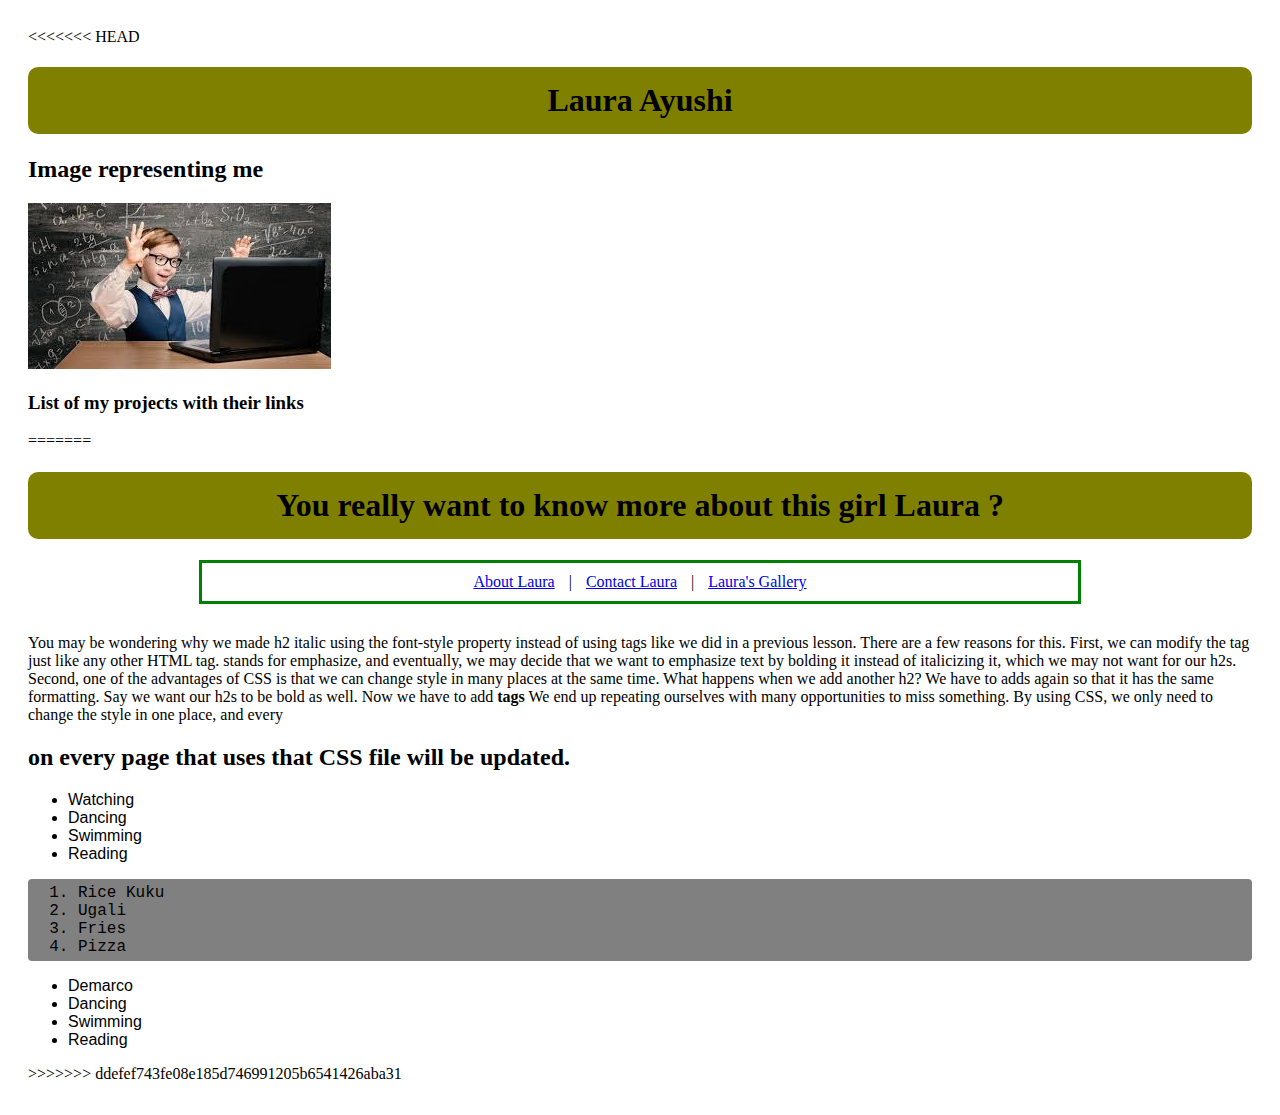
==== index.html @ 1364916d "added li" ====
<!DOCTYPE html>
<html>
<head>
<<<<<<< HEAD
  <link rel="stylesheet" type="text/css" href="css/styles.css">
	<title>Portfolio Landing Page</title>
</head>
<body>
  <h1>Laura Ayushi</h1>
  <h2>Image representing me</h2>
  <img src="image/download.jpeg" alt="">
  <h3>List of my projects with their links</h3>
  

=======
	<link rel="stylesheet" type="text/css" href="css/style.css">
	<title>Laura Personal Blog</title>
</head>
		<div class="head">
			<h1>You really want to know more about this girl Laura ?</h1>
		</div>

		<div class="anchors">
			
			<a href="pages/aboutUs.html">About Laura</a> | <a href="pages/contactUs.html">Contact Laura</a> | <a href="pages/images.html">Laura's Gallery</a>

		</div>

		<div class="sumbua">
			You may be wondering why we made h2 italic using the font-style property instead of using tags like we did in a previous lesson. There are a few reasons for this. First, we can modify the tag just like any other HTML tag.  stands for emphasize, and eventually, we may decide that we want to emphasize text by bolding it instead of italicizing it, which we may not want for our h2s. Second, one of the advantages of CSS is that we can change style in many places at the same time. What happens when we add another h2? We have to adds again so that it has the same formatting. Say we want our h2s to be bold as well. Now we have to add <strong>tags</strong> We end up repeating ourselves with many opportunities to miss something. By using CSS, we only need to change the style in one place, and every <h2> on every page that uses that CSS file will be updated.</h2>

			<ul>
				<li>Watching</li>
				<li>Dancing</li>
				<li>Swimming</li>
				<li>Reading</li>
			</ul>

			<ol>
				<li>Rice Kuku</li>
				<li>Ugali</li>
				<li>Fries</li>
				<li>Pizza</li>
			</ol>

			<ul>
				<li>Demarco</li>
				<li>Dancing</li>
				<li>Swimming</li>
				<li>Reading</li>
			</ul>

		</div>
	</div>
>>>>>>> ddefef743fe08e185d746991205b6541426aba31
</body>
</html>
---- css/styles.css ----
h1
---- css/style.css ----
h1{
	background-color: 	#808000;
	animation: mymove 5s infinite;
	display: block;
	padding : 15px;
	text-align: center;
	border-radius: 10px;
}

div.main{
	background-color: 	#F0F8FF;
}


body{
	padding: 20px;

}

a{
	padding-left: 10px;
	padding-right: 10px;
}

ol{
	font-size: 16px;
	font-family: monospace;
	background-color: grey;
	padding: 5px 5px 5px 50px;
	border-radius: 4px;
}

div.sumbua{
	padding-top: 30px;
}

div.anchors{
	margin: auto;
    width: 70%;
    border: 3px solid green;
    padding: 10px;
    text-align: center;
}


ul{
	font-family: Arial, Helvetica, sans-serif;
}
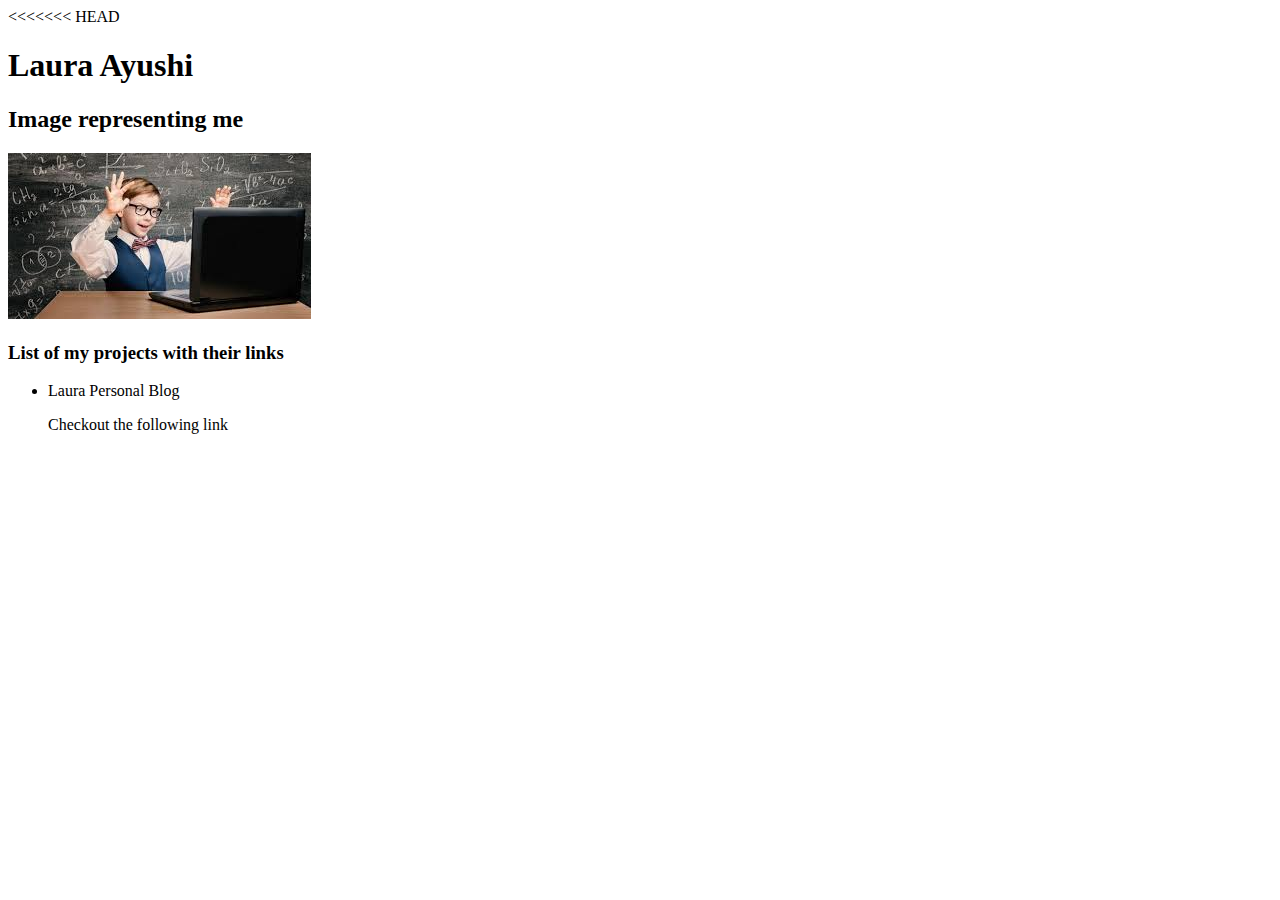
==== commit 59fd033c: "added paagraph" ====
--- a/index.html
+++ b/index.html
@@ -10,48 +10,7 @@
   <h2>Image representing me</h2>
   <img src="image/download.jpeg" alt="">
   <h3>List of my projects with their links</h3>
+  <ul>
+    <li>Laura Personal Blog</li><p>Checkout the following link</p>
   
 
-=======
-	<link rel="stylesheet" type="text/css" href="css/style.css">
-	<title>Laura Personal Blog</title>
-</head>
-		<div class="head">
-			<h1>You really want to know more about this girl Laura ?</h1>
-		</div>
-
-		<div class="anchors">
-			
-			<a href="pages/aboutUs.html">About Laura</a> | <a href="pages/contactUs.html">Contact Laura</a> | <a href="pages/images.html">Laura's Gallery</a>
-
-		</div>
-
-		<div class="sumbua">
-			You may be wondering why we made h2 italic using the font-style property instead of using tags like we did in a previous lesson. There are a few reasons for this. First, we can modify the tag just like any other HTML tag.  stands for emphasize, and eventually, we may decide that we want to emphasize text by bolding it instead of italicizing it, which we may not want for our h2s. Second, one of the advantages of CSS is that we can change style in many places at the same time. What happens when we add another h2? We have to adds again so that it has the same formatting. Say we want our h2s to be bold as well. Now we have to add <strong>tags</strong> We end up repeating ourselves with many opportunities to miss something. By using CSS, we only need to change the style in one place, and every <h2> on every page that uses that CSS file will be updated.</h2>
-
-			<ul>
-				<li>Watching</li>
-				<li>Dancing</li>
-				<li>Swimming</li>
-				<li>Reading</li>
-			</ul>
-
-			<ol>
-				<li>Rice Kuku</li>
-				<li>Ugali</li>
-				<li>Fries</li>
-				<li>Pizza</li>
-			</ol>
-
-			<ul>
-				<li>Demarco</li>
-				<li>Dancing</li>
-				<li>Swimming</li>
-				<li>Reading</li>
-			</ul>
-
-		</div>
-	</div>
->>>>>>> ddefef743fe08e185d746991205b6541426aba31
-</body>
-</html>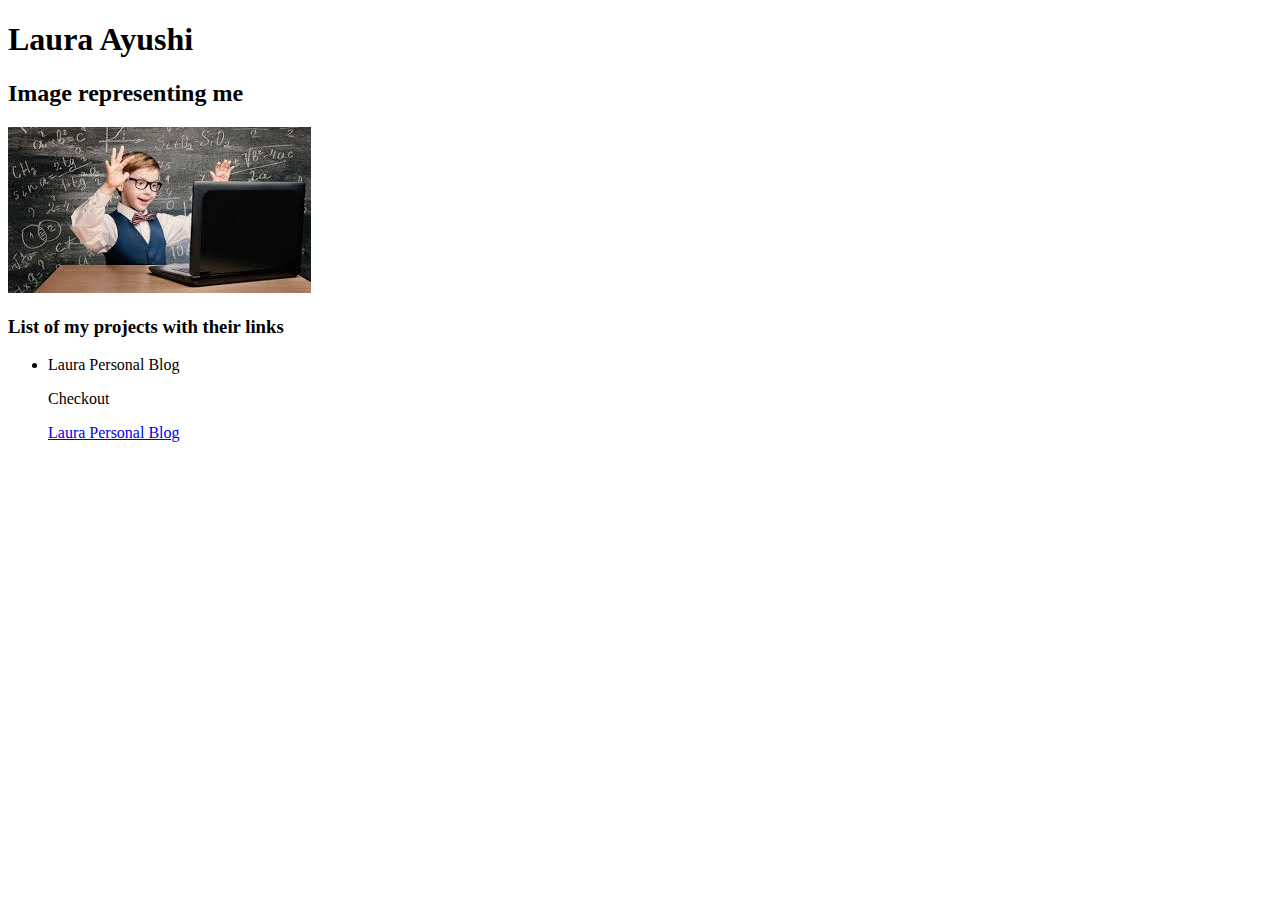
==== commit 0def5544: "added link to project created" ====
--- a/index.html
+++ b/index.html
@@ -1,7 +1,6 @@
 <!DOCTYPE html>
 <html>
 <head>
-<<<<<<< HEAD
   <link rel="stylesheet" type="text/css" href="css/styles.css">
 	<title>Portfolio Landing Page</title>
 </head>
@@ -11,6 +10,6 @@
   <img src="image/download.jpeg" alt="">
   <h3>List of my projects with their links</h3>
   <ul>
-    <li>Laura Personal Blog</li><p>Checkout the following link</p>
+    <li>Laura Personal Blog</li><p>Checkout </p><a href="file:///home/laura/Documents/moringa-school-projects/gitPractice/index.html">Laura Personal Blog</a>
   
 
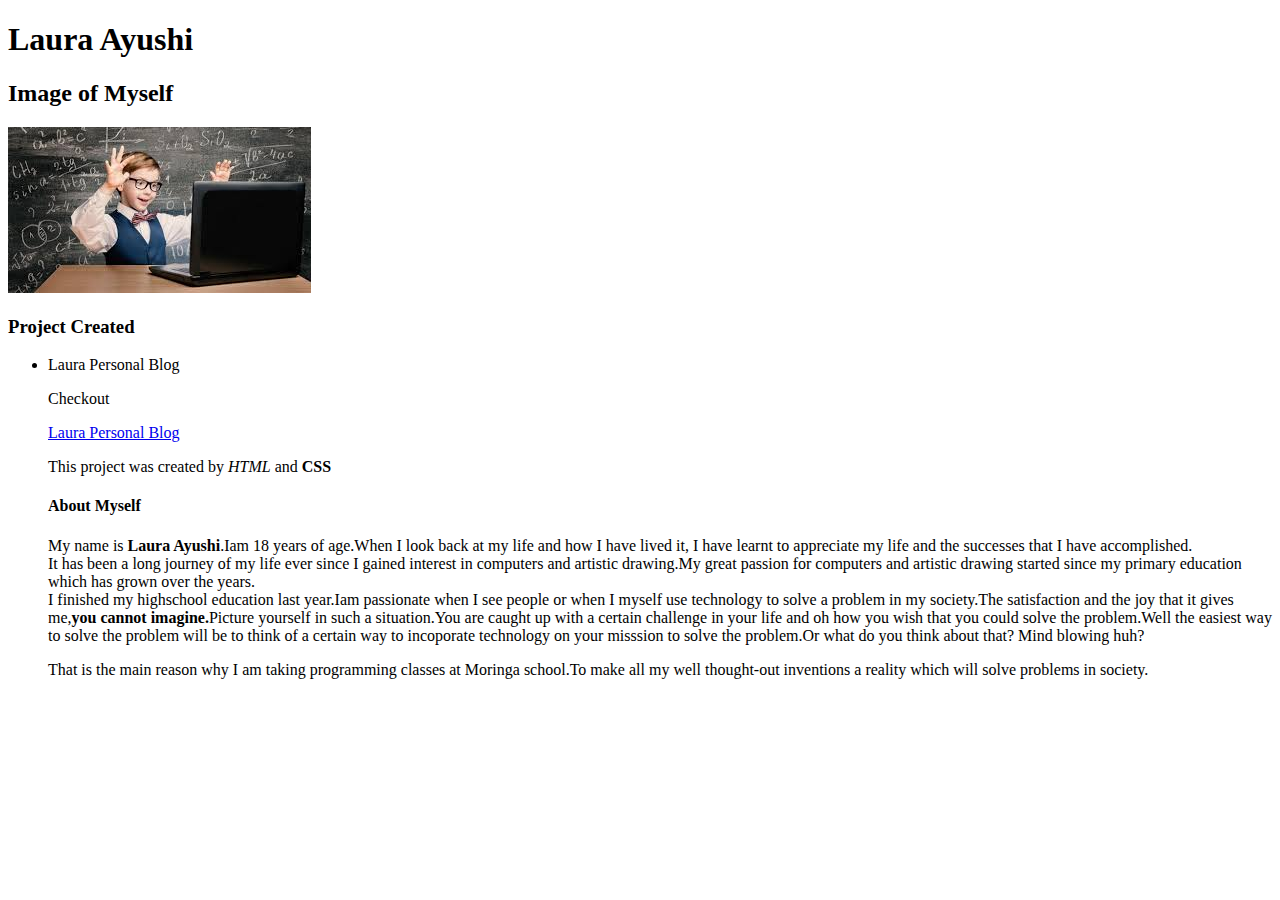
==== commit df684b5b: "added break tags" ====
--- a/index.html
+++ b/index.html
@@ -6,10 +6,14 @@
 </head>
 <body>
   <h1>Laura Ayushi</h1>
-  <h2>Image representing me</h2>
+  <h2>Image of Myself</h2>
   <img src="image/download.jpeg" alt="">
-  <h3>List of my projects with their links</h3>
+  <h3>Project Created</h3>
   <ul>
-    <li>Laura Personal Blog</li><p>Checkout </p><a href="file:///home/laura/Documents/moringa-school-projects/gitPractice/index.html">Laura Personal Blog</a>
-  
+    <li>Laura Personal Blog</li><p>Checkout </p><a href="file:///home/laura/Documents/moringa-school-projects/gitPractice/index.html">Laura Personal Blog</a><p>This project was created by <em>HTML</em> and <strong>CSS</strong></p>
+  <h4>About Myself</h4>
+  <p>My name is <strong>Laura Ayushi</strong>.Iam 18 years of age.When I look back at my life and how I have lived it,
+  I have learnt to appreciate my life and the successes that I have accomplished.<br>It has been a long journey of my life ever since I gained interest in computers and artistic drawing.My great passion for computers and artistic drawing started since my primary education which has grown over the years.</br>I finished my highschool education last year.Iam passionate when I see people or when I myself use technology to solve a problem in my society.The satisfaction and the joy that it gives me,<strong>you cannot imagine.</strong>Picture yourself in such a situation.You are caught up with a certain challenge in your life and oh how you wish that you could solve the problem.Well the easiest way to solve the problem will be to think of a certain way to incoporate technology on your misssion to solve the problem.Or what do you think about that? Mind blowing huh?
+ </p>
+ <p>That is the main reason why I am taking programming classes at Moringa school.To make all my well thought-out inventions a reality which will solve problems in society.</p>
 
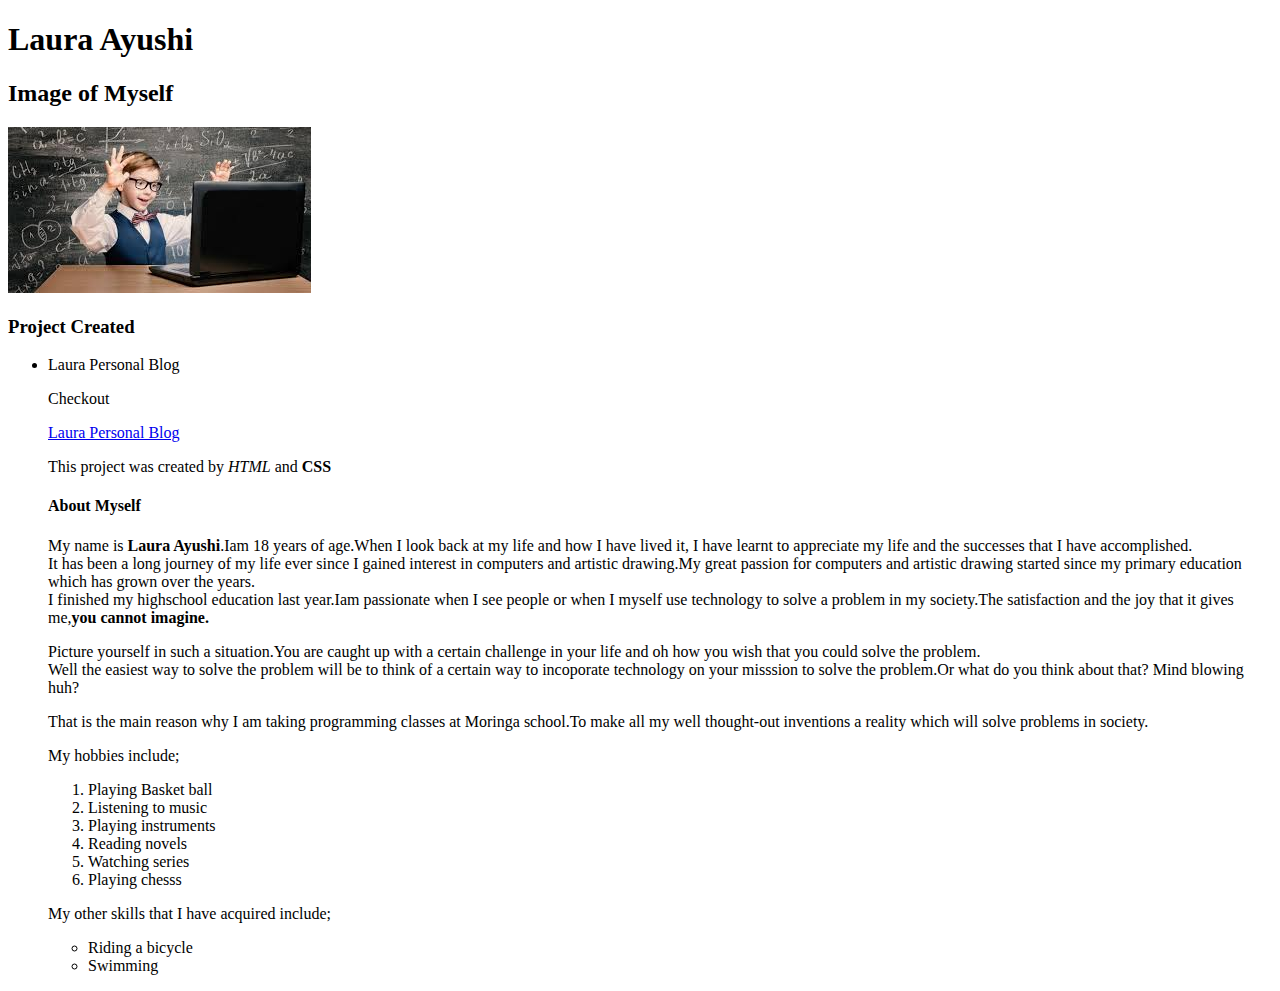
==== commit 3ec6c9c1: "added unordered list" ====
--- a/index.html
+++ b/index.html
@@ -13,7 +13,21 @@
     <li>Laura Personal Blog</li><p>Checkout </p><a href="file:///home/laura/Documents/moringa-school-projects/gitPractice/index.html">Laura Personal Blog</a><p>This project was created by <em>HTML</em> and <strong>CSS</strong></p>
   <h4>About Myself</h4>
   <p>My name is <strong>Laura Ayushi</strong>.Iam 18 years of age.When I look back at my life and how I have lived it,
-  I have learnt to appreciate my life and the successes that I have accomplished.<br>It has been a long journey of my life ever since I gained interest in computers and artistic drawing.My great passion for computers and artistic drawing started since my primary education which has grown over the years.</br>I finished my highschool education last year.Iam passionate when I see people or when I myself use technology to solve a problem in my society.The satisfaction and the joy that it gives me,<strong>you cannot imagine.</strong>Picture yourself in such a situation.You are caught up with a certain challenge in your life and oh how you wish that you could solve the problem.Well the easiest way to solve the problem will be to think of a certain way to incoporate technology on your misssion to solve the problem.Or what do you think about that? Mind blowing huh?
- </p>
- <p>That is the main reason why I am taking programming classes at Moringa school.To make all my well thought-out inventions a reality which will solve problems in society.</p>
+  I have learnt to appreciate my life and the successes that I have accomplished.<br>It has been a long journey of my life ever since I gained interest in computers and artistic drawing.My great passion for computers and artistic drawing started since my primary education which has grown over the years.</br>I finished my highschool education last year.Iam passionate when I see people or when I myself use technology to solve a problem in my society.The satisfaction and the joy that it gives me,<strong>you cannot imagine.</strong> <p>Picture yourself in such a situation.You are caught up with a certain challenge in your life and oh how you wish that you could solve the problem.<br>Well the easiest way to solve the problem will be to think of a certain way to incoporate technology on your misssion to solve the problem.Or what do you think about that? Mind blowing huh?</br></p>
+  </p>
+  <p>That is the main reason why I am taking programming classes at Moringa school.To make all my well thought-out inventions a reality which will solve problems in society.</p>
+  <p>My hobbies include;</p>
+  <ol>
+  	<li>Playing Basket ball</li>
+  	<li>Listening to music</li>
+  	<li>Playing instruments</li>
+  	<li>Reading novels</li>
+  	<li>Watching series</li>
+  	<li>Playing chesss </li>
+  </ol>
+  <p>My other skills that I have acquired include;</p>
+  <ul>
+  	<li>Riding a bicycle</li>
+  	<li>Swimming</li>
+  </ul>
 
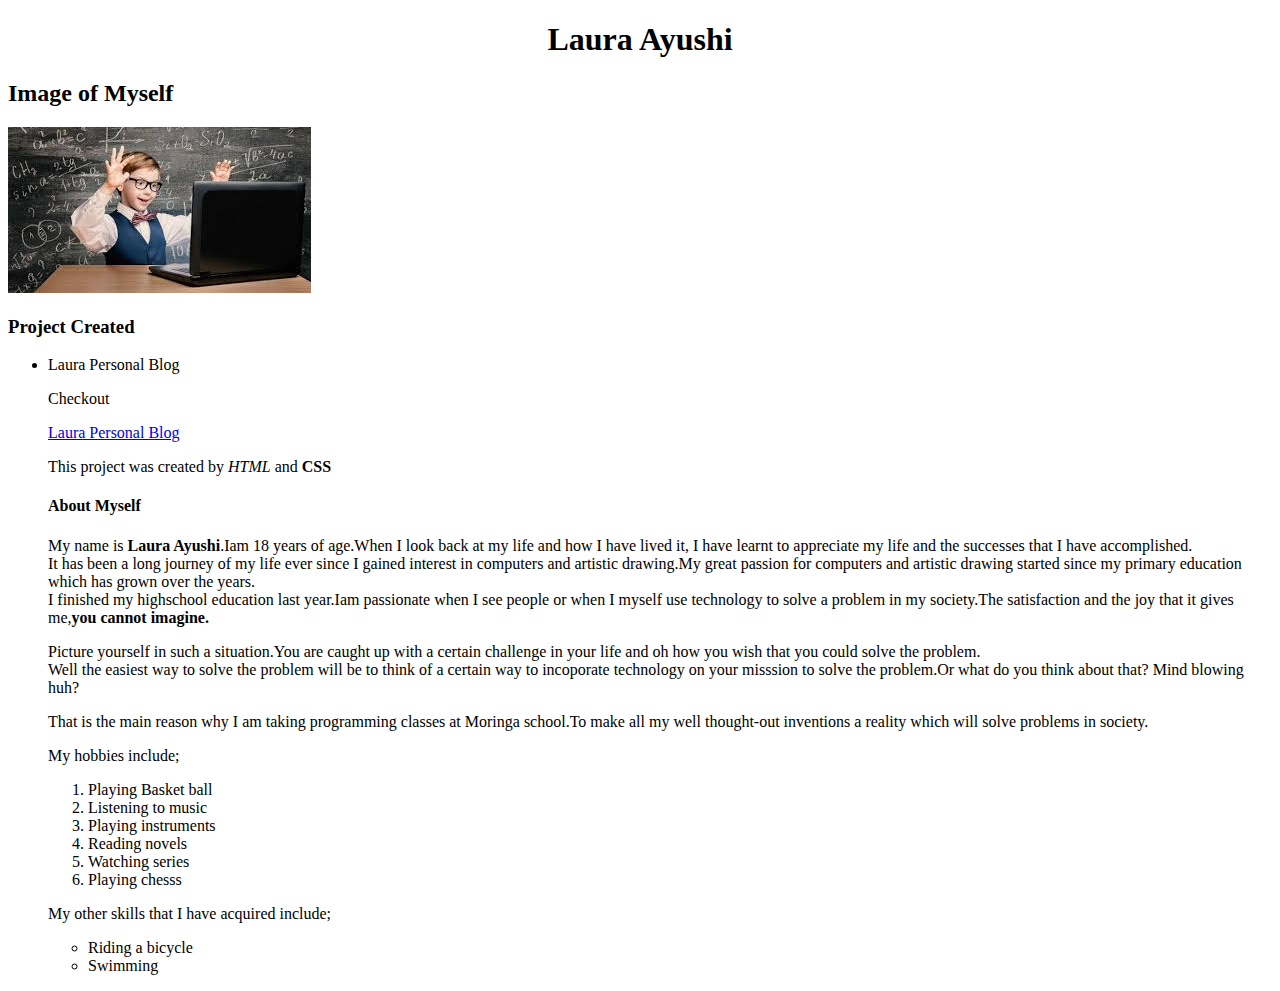
==== commit 0ef29b45: "added text-align center to h1" ====
--- a/index.html
+++ b/index.html
@@ -1,33 +1,43 @@
 <!DOCTYPE html>
 <html>
-<head>
-  <link rel="stylesheet" type="text/css" href="css/styles.css">
+  <head>
+    <link rel="stylesheet" type="text/css" href="css/styles.css">
 	<title>Portfolio Landing Page</title>
-</head>
-<body>
-  <h1>Laura Ayushi</h1>
-  <h2>Image of Myself</h2>
-  <img src="image/download.jpeg" alt="">
-  <h3>Project Created</h3>
-  <ul>
-    <li>Laura Personal Blog</li><p>Checkout </p><a href="file:///home/laura/Documents/moringa-school-projects/gitPractice/index.html">Laura Personal Blog</a><p>This project was created by <em>HTML</em> and <strong>CSS</strong></p>
-  <h4>About Myself</h4>
-  <p>My name is <strong>Laura Ayushi</strong>.Iam 18 years of age.When I look back at my life and how I have lived it,
-  I have learnt to appreciate my life and the successes that I have accomplished.<br>It has been a long journey of my life ever since I gained interest in computers and artistic drawing.My great passion for computers and artistic drawing started since my primary education which has grown over the years.</br>I finished my highschool education last year.Iam passionate when I see people or when I myself use technology to solve a problem in my society.The satisfaction and the joy that it gives me,<strong>you cannot imagine.</strong> <p>Picture yourself in such a situation.You are caught up with a certain challenge in your life and oh how you wish that you could solve the problem.<br>Well the easiest way to solve the problem will be to think of a certain way to incoporate technology on your misssion to solve the problem.Or what do you think about that? Mind blowing huh?</br></p>
-  </p>
-  <p>That is the main reason why I am taking programming classes at Moringa school.To make all my well thought-out inventions a reality which will solve problems in society.</p>
-  <p>My hobbies include;</p>
-  <ol>
-  	<li>Playing Basket ball</li>
-  	<li>Listening to music</li>
-  	<li>Playing instruments</li>
-  	<li>Reading novels</li>
-  	<li>Watching series</li>
-  	<li>Playing chesss </li>
-  </ol>
-  <p>My other skills that I have acquired include;</p>
-  <ul>
-  	<li>Riding a bicycle</li>
-  	<li>Swimming</li>
-  </ul>
+  </head>
+  <body>
+    <h1>Laura Ayushi</h1>
+    <h2>Image of Myself</h2>
+    <img src="image/download.jpeg" alt="">
+    <h3>Project Created</h3>
+    <ul>
+      <li>Laura Personal Blog</li><p>Checkout </p><a href="file:///home/laura/Documents/moringa-school-projects/gitPractice/index.html">Laura Personal Blog</a><p>This project was created by <em>HTML</em> and <strong>CSS</strong></p>
+    <h4>About Myself</h4>
+    <p>My name is <strong>Laura Ayushi</strong>.Iam 18 years of age.When I look back at my life and how I have lived it,
+    I have learnt to appreciate my life and the successes that I have accomplished.<br>It has been a long journey of my life ever since I gained interest in computers and artistic drawing.My great passion for computers and artistic drawing started since my primary education which has grown over the years.</br>I finished my highschool education last year.Iam passionate when I see people or when I myself use technology to solve a problem in my society.The satisfaction and the joy that it gives me,<strong>you cannot imagine.</strong> <p>Picture yourself in such a situation.You are caught up with a certain challenge in your life and oh how you wish that you could solve the problem.<br>Well the easiest way to solve the problem will be to think of a certain way to incoporate technology on your misssion to solve the problem.Or what do you think about that? Mind blowing huh?</br></p>
+    </p>
+    <p>That is the main reason why I am taking programming classes at Moringa school.To make all my well thought-out inventions a reality which will solve problems in society.</p>
+    <p>My hobbies include;</p>
+    <ol>
+  	  <li>Playing Basket ball</li>
+  	  <li>Listening to music</li>
+  	  <li>Playing instruments</li>
+  	  <li>Reading novels</li>
+  	  <li>Watching series</li>
+  	  <li>Playing chesss </li>
+    </ol>
+    <p>My other skills that I have acquired include;</p>
+    <ul>
+  	  <li>Riding a bicycle</li>
+  	  <li>Swimming</li>
+    </ul>
+  <body>
+</html>
 
+
+
+
+	
+
+
+
+
--- a/css/styles.css
+++ b/css/styles.css
@@ -1,4 +1,6 @@
-h1 
+h1 {
+	text-align: center; 
+}
 
 
 
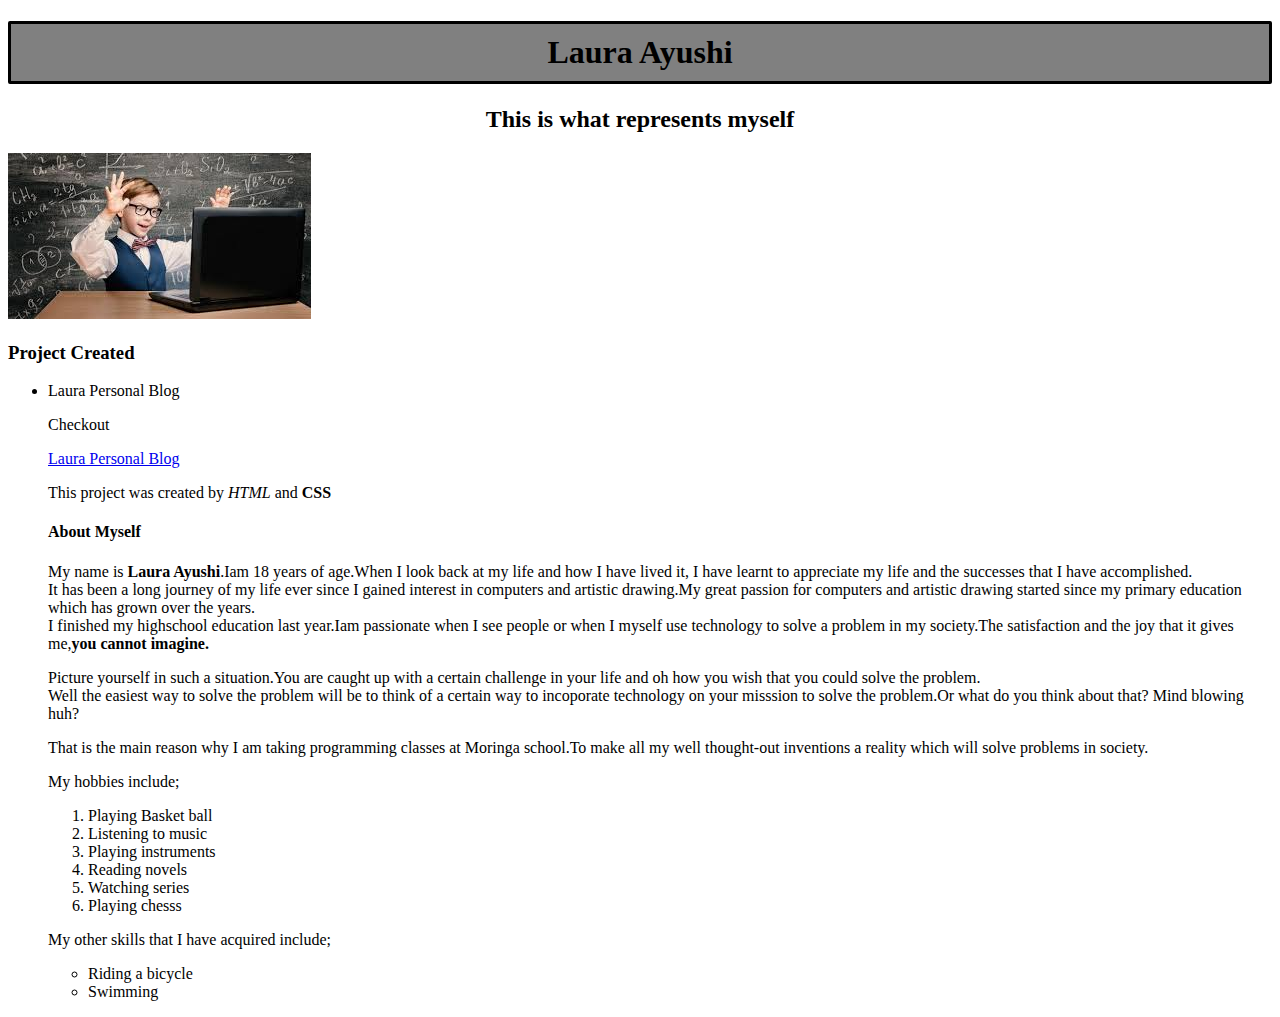
==== commit e7f620f7: "added div tag" ====
--- a/index.html
+++ b/index.html
@@ -6,17 +6,20 @@
   </head>
   <body>
     <h1>Laura Ayushi</h1>
-    <h2>Image of Myself</h2>
-    <img src="image/download.jpeg" alt="">
+    <h2>This is what represents myself</h2>
+    <img src="image/download.jpeg">
     <h3>Project Created</h3>
     <ul>
       <li>Laura Personal Blog</li><p>Checkout </p><a href="file:///home/laura/Documents/moringa-school-projects/gitPractice/index.html">Laura Personal Blog</a><p>This project was created by <em>HTML</em> and <strong>CSS</strong></p>
     <h4>About Myself</h4>
-    <p>My name is <strong>Laura Ayushi</strong>.Iam 18 years of age.When I look back at my life and how I have lived it,
+    <div class="column">                                           
+      <p>My name is <strong>Laura Ayushi</strong>.Iam 18 years of age.When I look back at my life and how I have lived it,
     I have learnt to appreciate my life and the successes that I have accomplished.<br>It has been a long journey of my life ever since I gained interest in computers and artistic drawing.My great passion for computers and artistic drawing started since my primary education which has grown over the years.</br>I finished my highschool education last year.Iam passionate when I see people or when I myself use technology to solve a problem in my society.The satisfaction and the joy that it gives me,<strong>you cannot imagine.</strong> <p>Picture yourself in such a situation.You are caught up with a certain challenge in your life and oh how you wish that you could solve the problem.<br>Well the easiest way to solve the problem will be to think of a certain way to incoporate technology on your misssion to solve the problem.Or what do you think about that? Mind blowing huh?</br></p>
-    </p>
-    <p>That is the main reason why I am taking programming classes at Moringa school.To make all my well thought-out inventions a reality which will solve problems in society.</p>
-    <p>My hobbies include;</p>
+      </p> 
+    </div>
+    <div class="column">
+      <p>That is the main reason why I am taking programming classes at Moringa school.To make all my well thought-out inventions a reality which will solve problems in society.</p>
+      <p>My hobbies include;</p>
     <ol>
   	  <li>Playing Basket ball</li>
   	  <li>Listening to music</li>
@@ -25,7 +28,7 @@
   	  <li>Watching series</li>
   	  <li>Playing chesss </li>
     </ol>
-    <p>My other skills that I have acquired include;</p>
+      <p>My other skills that I have acquired include;</p>
     <ul>
   	  <li>Riding a bicycle</li>
   	  <li>Swimming</li>
--- a/css/styles.css
+++ b/css/styles.css
@@ -1,5 +1,16 @@
 h1 {
-	text-align: center; 
+	text-align: center;
+	border-style: solid;
+	border-radius:2px;
+	background-color: grey;
+    padding: 10px;
+}
+h2 {
+	text-align: center;
+}
+img {
+	float: center;
+	
 }
 
 
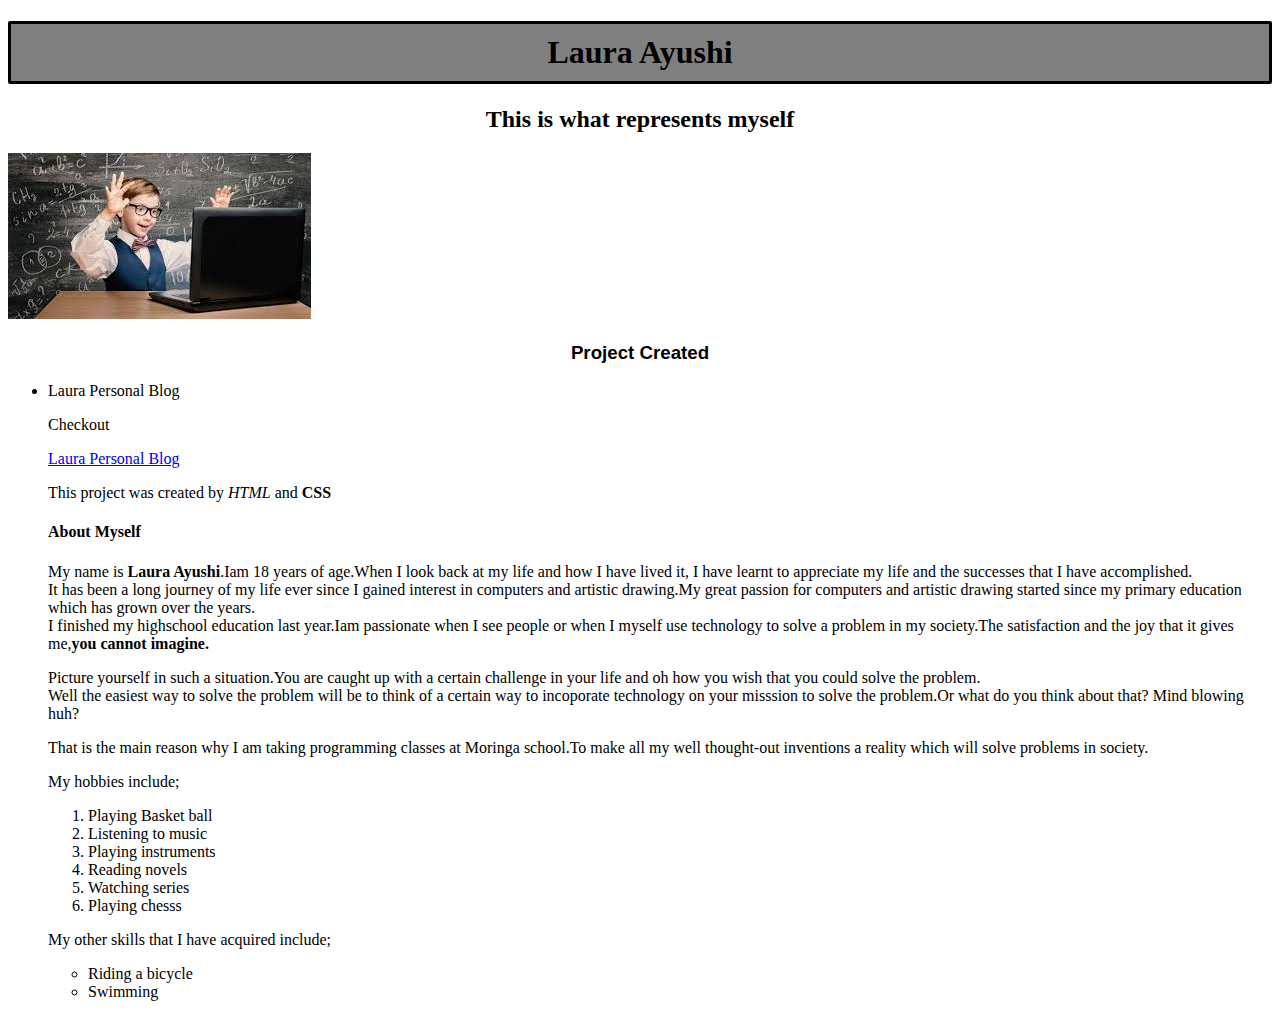
==== commit 65452b4d: "added font-family to h3" ====
--- a/index.html
+++ b/index.html
@@ -12,12 +12,11 @@
     <ul>
       <li>Laura Personal Blog</li><p>Checkout </p><a href="file:///home/laura/Documents/moringa-school-projects/gitPractice/index.html">Laura Personal Blog</a><p>This project was created by <em>HTML</em> and <strong>CSS</strong></p>
     <h4>About Myself</h4>
-    <div class="column">                                           
+    <div class="main">                                           
       <p>My name is <strong>Laura Ayushi</strong>.Iam 18 years of age.When I look back at my life and how I have lived it,
     I have learnt to appreciate my life and the successes that I have accomplished.<br>It has been a long journey of my life ever since I gained interest in computers and artistic drawing.My great passion for computers and artistic drawing started since my primary education which has grown over the years.</br>I finished my highschool education last year.Iam passionate when I see people or when I myself use technology to solve a problem in my society.The satisfaction and the joy that it gives me,<strong>you cannot imagine.</strong> <p>Picture yourself in such a situation.You are caught up with a certain challenge in your life and oh how you wish that you could solve the problem.<br>Well the easiest way to solve the problem will be to think of a certain way to incoporate technology on your misssion to solve the problem.Or what do you think about that? Mind blowing huh?</br></p>
       </p> 
     </div>
-    <div class="column">
       <p>That is the main reason why I am taking programming classes at Moringa school.To make all my well thought-out inventions a reality which will solve problems in society.</p>
       <p>My hobbies include;</p>
     <ol>
--- a/css/styles.css
+++ b/css/styles.css
@@ -10,8 +10,13 @@
 }
 img {
 	float: center;
+}
+h3 {
+	text-align: center;
+	font-family: arial ;
 	
 }
 
 
 
+
